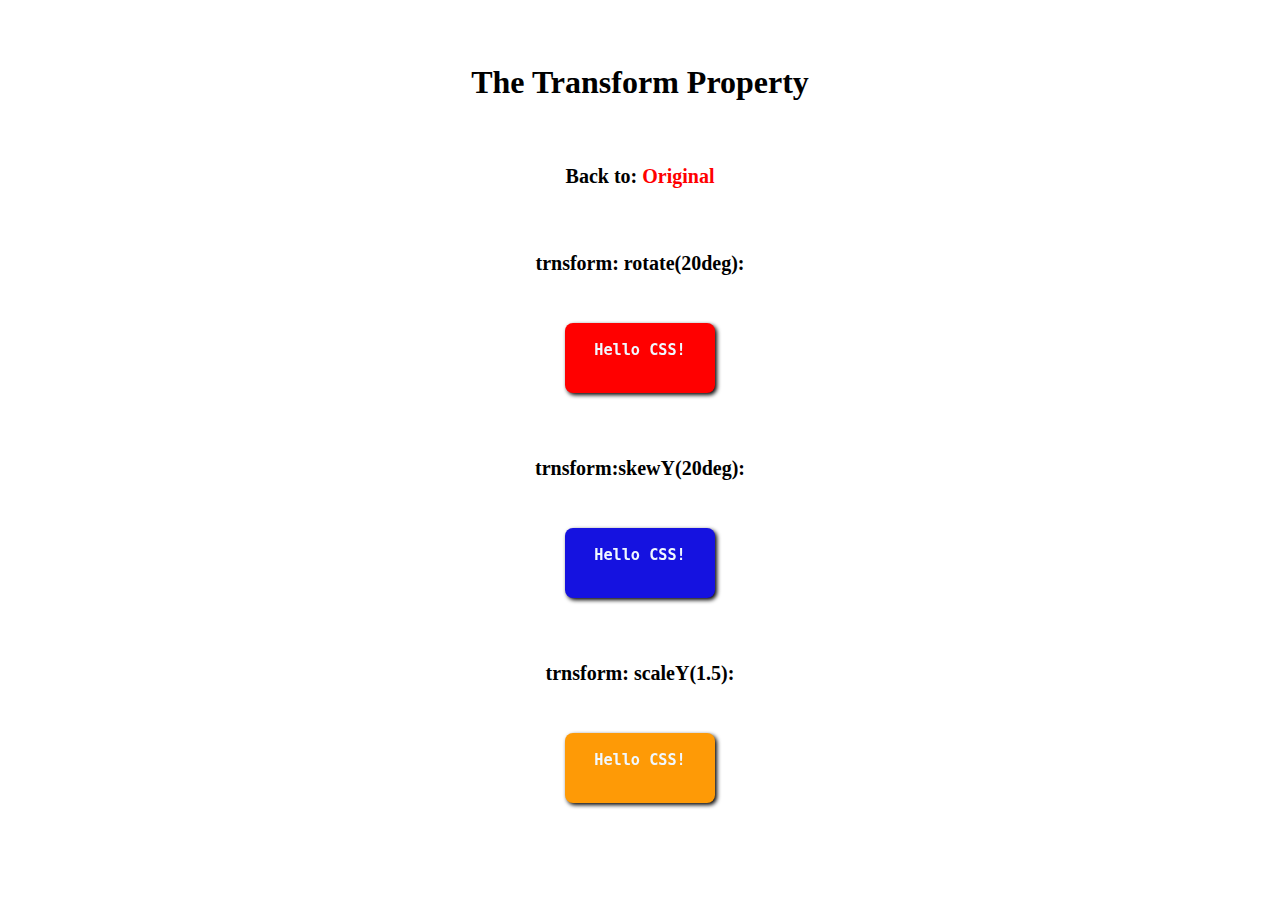
==== animated_element.html @ c82dff4c "Add files via upload" ====
<!DOCTYPE html>
<html lang="en">
<head>
    <meta charset="UTF-8">
    <meta name="viewport" content="width=device-width, initial-scale=1.0">
    <title>Tranform | VanndenKhum</title>
    <link rel="stylesheet" href="styles.css">

</head>
<body>
    <h1>The Transform Property</h1>
    <p>Back to: <a href="index.html">Original</a></p>
    <p>trnsform: rotate(20deg):</p>
    <div class="transformrotateAnimated">
        <h3> <br>Hello CSS!</h3>
    </div>
    <p>trnsform:skewY(20deg):</p>
    <div class="transformskewYAnimated">
        <h3> <br>Hello CSS!</h3>
    </div>
    <p>trnsform: scaleY(1.5):</p>
    <div class="transformscaleYAnimated">
        <h3> <br>Hello CSS!</h3>
    </div>
</body>
</html>
---- styles.css ----
*{
    padding: 0;
    margin: 0;
    box-sizing: border-box;
}

/* transformrotate No Animaed code css */

.transformrotate{
    width: 150px;
    height: 70px;
    background-color: red;
    margin: auto;
    margin-top: 3rem;
    border-radius: .5rem;
    filter: drop-shadow(2px 2px 2px rgb(0, 0, 0));
    transform: rotate(20deg);
    
}

.transformskewY{
    width: 150px;
    height: 70px;
    background-color: rgb(21, 18, 224);
    margin: auto;
    margin-top: 3rem;
    border-radius: .5rem;
    filter: drop-shadow(2px 2px 2px rgb(0, 0, 0));
    transform: skewY(20deg);
}

.transformscaleY{
    width: 150px;
    height: 70px;
    background-color: rgb(254, 154, 6);
    margin: auto;
    margin-top: 3rem;
    border-radius: .5rem;
    filter: drop-shadow(2px 2px 2px rgb(0, 0, 0));
    transform: scaleY(1.5);


}


/* This is transformAnimated */

.transformrotateAnimated{
    width: 150px;
    height: 70px;
    background-color: red;
    margin: auto;
    margin-top: 3rem;
    border-radius: .5rem;
    filter: drop-shadow(2px 2px 2px rgb(0, 0, 0));
    
}

.transformskewYAnimated{
    width: 150px;
    height: 70px;
    background-color: rgb(21, 18, 224);
    margin: auto;
    margin-top: 3rem;
    border-radius: .5rem;
    filter: drop-shadow(2px 2px 2px rgb(0, 0, 0));
}

.transformscaleYAnimated{
    width: 150px;
    height: 70px;
    background-color: rgb(254, 154, 6);
    margin: auto;
    margin-top: 3rem;
    border-radius: .5rem;
    filter: drop-shadow(2px 2px 2px rgb(0, 0, 0));



}

/* transformYAnimated for:Hover */
.transformrotateAnimated:hover{
    transform: rotate(20deg);
    cursor: pointer;
}

.transformskewYAnimated:hover{
    transform: skewY(20deg);
    cursor: pointer;
}

.transformscaleYAnimated:hover{
    transform: scaleY(1.5);
    cursor: pointer;
}

h1{
    text-align: center;
    margin-top: 4rem;
}
p{
    margin-top: 4rem;
    text-align: center;
    font-weight: bold;
    font-size: 20px;
    clear: both;
}

h3{
    text-align: center;
    font-weight: bold;
    font-family: monospace;
    color: aliceblue;
    text-wrap:wrap;
}

a{
    text-decoration: none;
    color: red;
    text-wrap:wrap;
}

a:hover{
    text-decoration: none;
    color: rgb(0, 3, 90);
    transform: all 1s ;
    text-decoration:underline;
    transition: .5s;
    cursor: pointer;
}
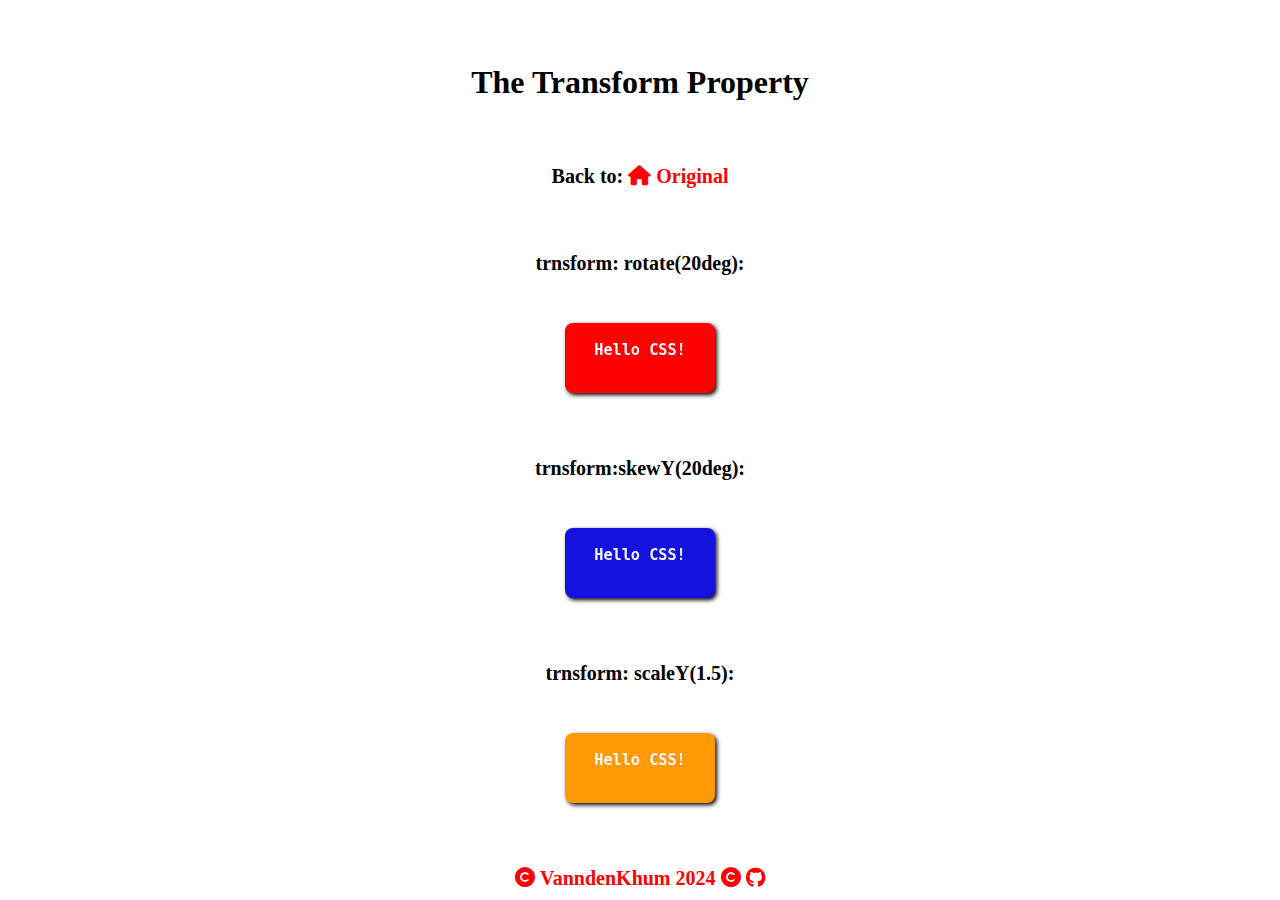
==== commit 699a9e66: "Add files via upload" ====
--- a/animated_element.html
+++ b/animated_element.html
@@ -5,11 +5,13 @@
     <meta name="viewport" content="width=device-width, initial-scale=1.0">
     <title>Tranform | VanndenKhum</title>
     <link rel="stylesheet" href="styles.css">
+    <link rel="stylesheet" href="https://cdnjs.cloudflare.com/ajax/libs/font-awesome/6.5.2/css/all.min.css"/>
+
 
 </head>
 <body>
     <h1>The Transform Property</h1>
-    <p>Back to: <a href="index.html">Original</a></p>
+    <p>Back to: <a href="index.html"><i class="fa-solid fa-house"></i> Original</a></p>
     <p>trnsform: rotate(20deg):</p>
     <div class="transformrotateAnimated">
         <h3> <br>Hello CSS!</h3>
@@ -22,5 +24,9 @@
     <div class="transformscaleYAnimated">
         <h3> <br>Hello CSS!</h3>
     </div>
+
+    <div class="cc">
+        <p><a href="https://github.com/VanndenKhum" target="_blank"> <i class="fa-solid fa-copyright" ></i> VanndenKhum 2024 <i class="fa-solid fa-copyright"> <i class="fa-brands fa-github"></i></i></i></a></p>
+    </div>
 </body>
 </html>--- a/styles.css
+++ b/styles.css
@@ -130,4 +130,14 @@
     cursor: pointer;
 }
 
+.cc{
+    color: rgb(255, 68, 0);
+    cursor: pointer;
 
+}
+
+.cc:hover{
+    color: rgb(17, 0, 253);
+}
+
+
